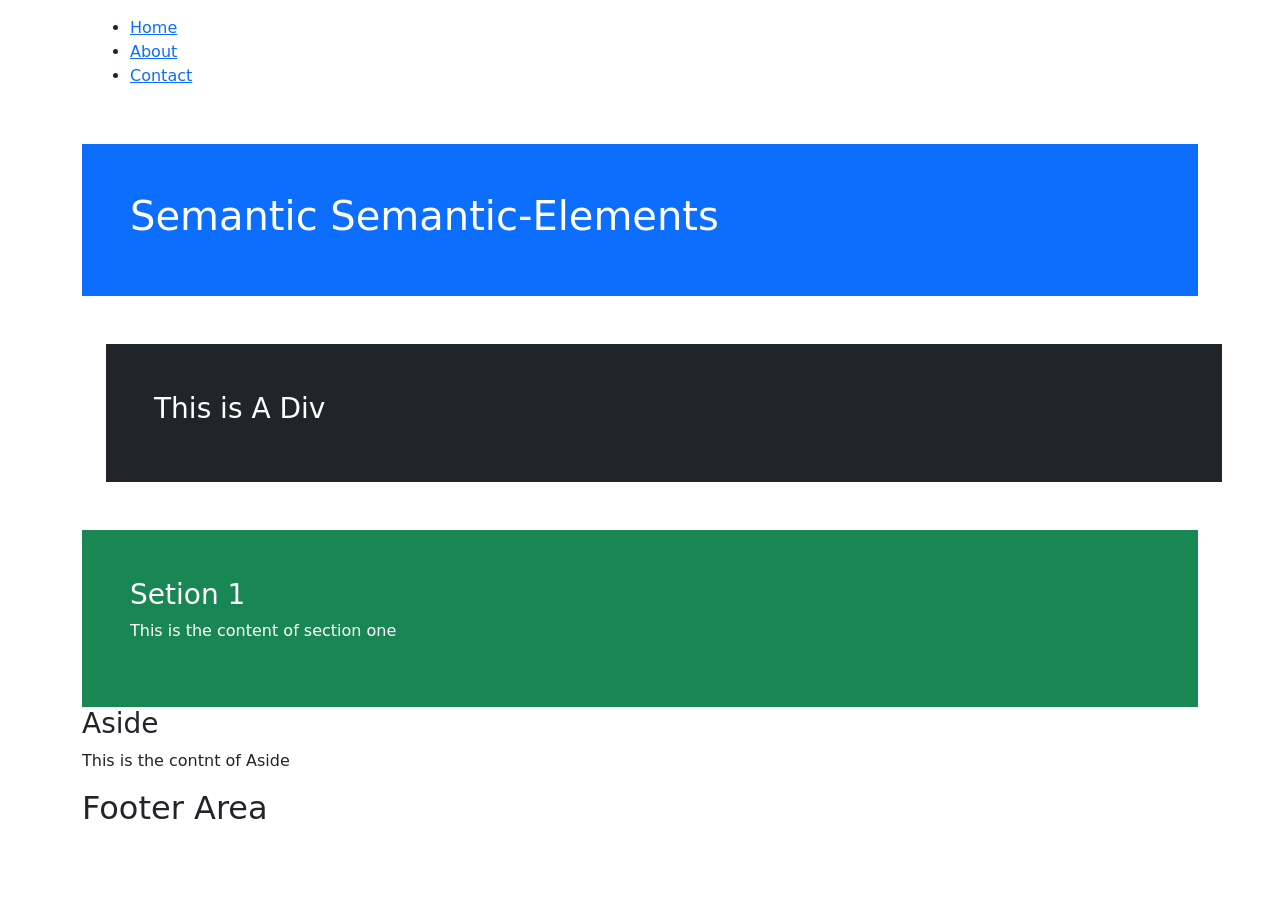
==== SemanticElements.html @ 63f8390b "Semantic elements and Bootstrap" ====
<!doctype html>
<html lang="en">
  <head>
    <meta charset="UTF-8" />
    <meta name="viewport" content="width=device-width, initial-scale=1.0" />
    <title>Semantic-Elements</title>
    <link
      href="https://cdn.jsdelivr.net/npm/bootstrap@5.3.8/dist/css/bootstrap.min.css"
      rel="stylesheet"
      integrity="sha384-sRIl4kxILFvY47J16cr9ZwB07vP4J8+LH7qKQnuqkuIAvNWLzeN8tE5YBujZqJLB"
      crossorigin="anonymous"
    />
  </head>
  <body class="container">
    <nav class="p-3 mb-4">
      <ul>
        <li><a href="#">Home</a></li>
        <li><a href="#">About</a></li>
        <li><a href="#">Contact</a></li>
      </ul>
    </nav>
    <header class="bg-primary text-white p-5">
      <h1>Semantic Semantic-Elements</h1>
    </header>

    <main>
      <div class="container p-5 my-5 bg-dark text-white mx-4">
        <h3>This is A Div</h3>
      </div>
      <section class="bg-success p-5 text-white">
        <h3>Setion 1</h3>
        <p>This is the content of section one</p>
      </section>
      <aside>
        <h3>Aside</h3>
        <p>This is the contnt of Aside</p>
      </aside>
    </main>
    <footer>
      <h2>Footer Area</h2>
    </footer>
    <script
      src="https://cdn.jsdelivr.net/npm/bootstrap@5.3.8/dist/js/bootstrap.bundle.min.js"
      integrity="sha384-FKyoEForCGlyvwx9Hj09JcYn3nv7wiPVlz7YYwJrWVcXK/BmnVDxM+D2scQbITxI"
      crossorigin="anonymous"
    ></script>
  </body>
</html>
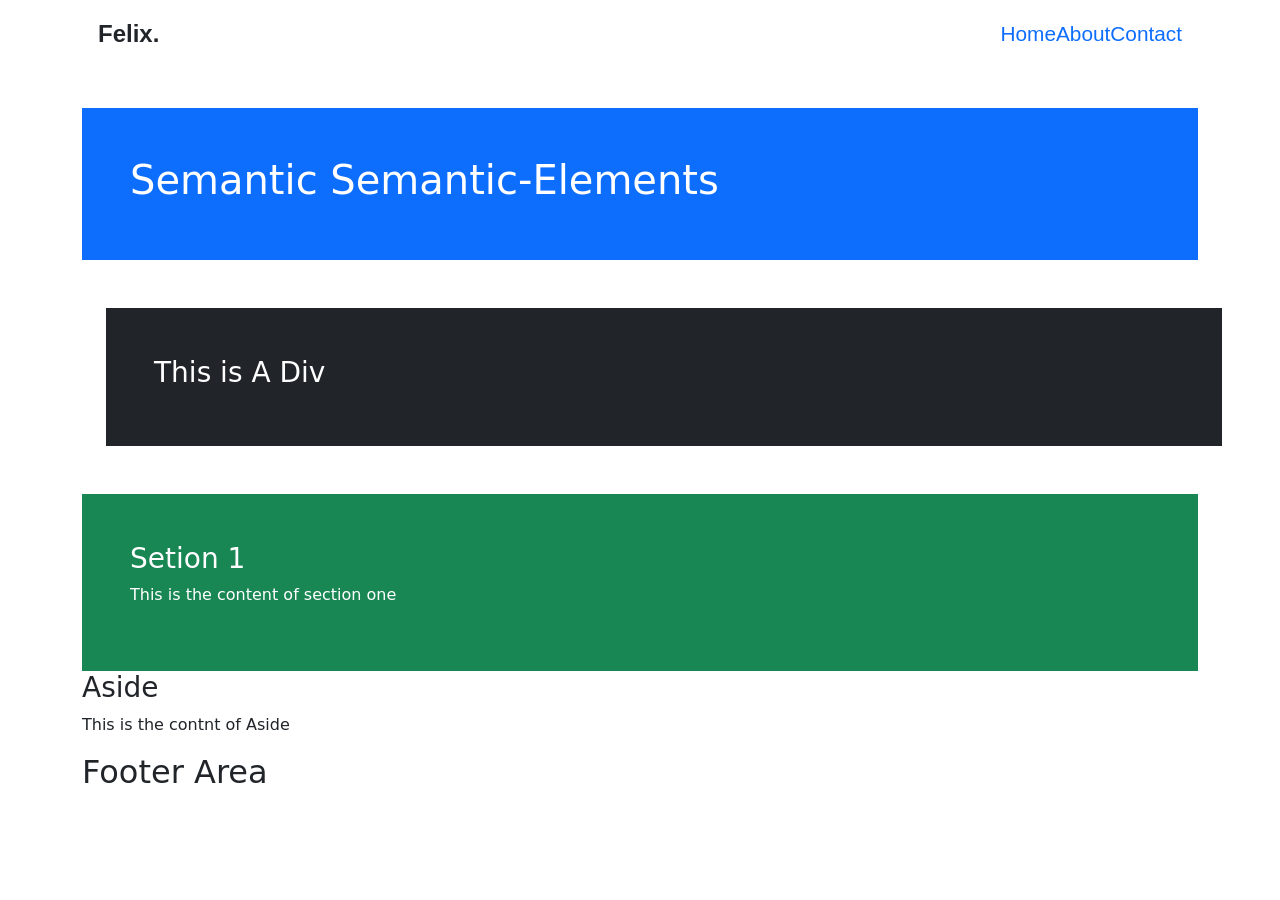
==== commit 5299a011: "jkhdfd" ====
--- a/SemanticElements.html
+++ b/SemanticElements.html
@@ -10,12 +10,45 @@
       integrity="sha384-sRIl4kxILFvY47J16cr9ZwB07vP4J8+LH7qKQnuqkuIAvNWLzeN8tE5YBujZqJLB"
       crossorigin="anonymous"
     />
+    <style>
+      .nav-menu {
+        list-style: none;
+        display: flex;
+        justify-content: space-evenly;
+        align-items: center;
+      }
+      .nav-menu li {
+      }
+      .nav-menu li a:hover {
+        border-bottom: 2px solid rgb(57, 163, 250);
+        margin: 10px;
+      }
+      .navi {
+        display: flex;
+        justify-content: space-between;
+        align-items: center;
+      }
+      .Logo {
+        height: 90%;
+        width: 10px;
+        font-size: 1.5rem;
+        font-weight: 600;
+        font-family: Verdana, Geneva, Tahoma, sans-serif;
+      }
+      a {
+        font-size: 1.3rem;
+        text-decoration: none;
+        font-family: Verdana, Geneva, Tahoma, sans-serif;
+        font-weight: 500;
+      }
+    </style>
   </head>
   <body class="container">
-    <nav class="p-3 mb-4">
-      <ul>
-        <li><a href="#">Home</a></li>
-        <li><a href="#">About</a></li>
+    <nav class="p-3 mb-4 , navi">
+      <p class="Logo">Felix.</p>
+      <ul class="nav-menu">
+        <li><a href="index.html">Home</a></li>
+        <li><a href="SemanticElements.html">About</a></li>
         <li><a href="#">Contact</a></li>
       </ul>
     </nav>
